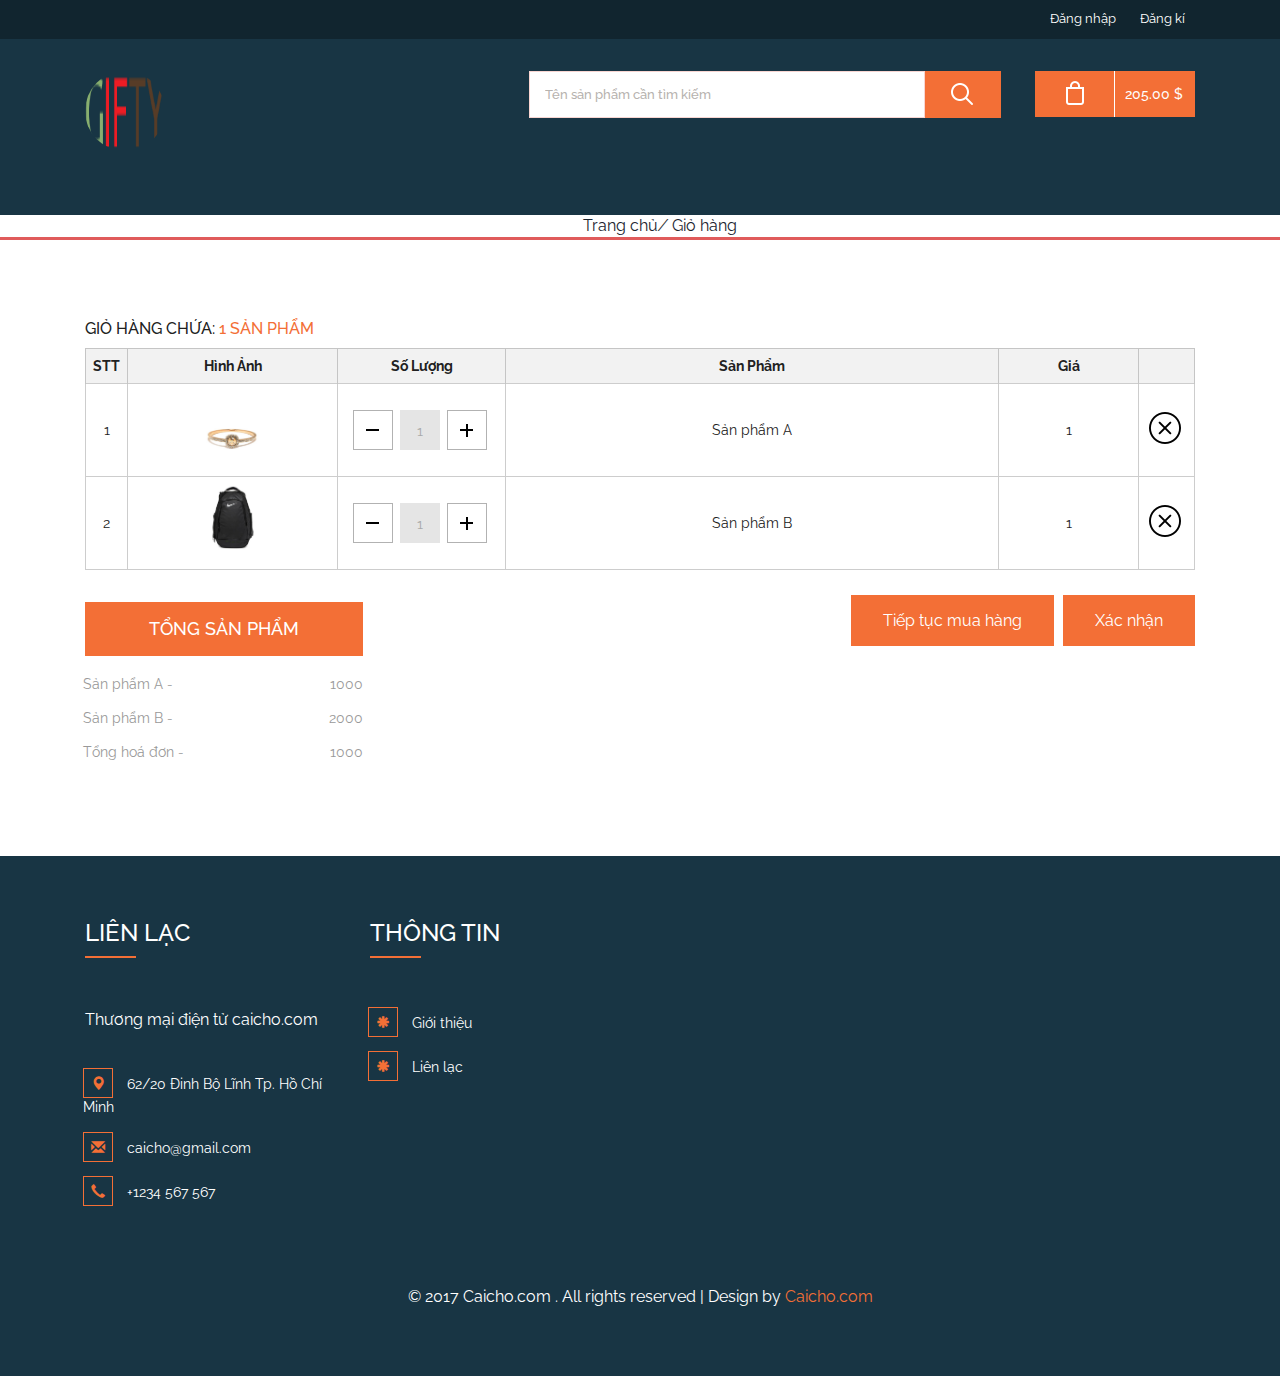
==== web/cart.html @ 091e761a "Final UI  not yet responsive" ====
<!--A Design by W3layouts
Author: W3layout
Author URL: http://w3layouts.com
License: Creative Commons Attribution 3.0 Unported
License URL: http://creativecommons.org/licenses/by/3.0/
-->
<!DOCTYPE HTML>
<html>

<head>
    <title>Caicho Template</title>
    <meta name="viewport" content="width=device-width, initial-scale=1">
    <meta http-equiv="Content-Type" content="text/html; charset=utf-8" />
    <meta name="keywords" content="Gifty Responsive web template, Bootstrap Web Templates, Flat Web Templates, Andriod Compatible web template, 
Smartphone Compatible web template, free webdesigns for Nokia, Samsung, LG, SonyErricsson, Motorola web design" />
    <link href="css/bootstrap.css" rel='stylesheet' type='text/css' />
    <link href="css/font-awesome.min.css" rel='stylesheet' type='text/css' />
    <!-- jQuery (necessary for Bootstrap's JavaScript plugins) -->
    <!-- Custom Theme files -->
    <link href="css/style.css" rel='stylesheet' type='text/css' />
    <!-- <link href="css/responsive.css" rel='stylesheet' type='text/css' /> -->
    <!-- Custom Theme files -->
    <!--webfont-->
    <link href='http://fonts.googleapis.com/css?family=Raleway:100,200,300,400,500,600,700,800,900' rel='stylesheet' type='text/css'>
    <script type="text/javascript" src="js/jquery-1.11.1.min.js"></script>
</head>

<body>
    <div class="header_top">
        <div class="container">
            <div class="header_top-box">
                <div class="header-top-left">
                </div>
                <div class="cssmenu">
                    <ul>
                        <li><a href="#">Đăng nhập</a></li>
                        <li><a href="#">Đăng kí</a></li>
                    </ul>
                </div>
                <div class="clearfix"></div>
            </div>
        </div>
    </div>
    <div class="header_bottom">
        <div class="container">
            <div class="header_bottom-box">
                <div class="header_bottom_left">
                    <div class="logo">
                        <a href="men.html"><img src="images/logo.png" alt="" class="img-circle"/></a>
                    </div>
                    <div class="clearfix"> </div>
                </div>
                <div class="header_bottom_right">
                    <div class="search">
                        <input type="text" value="Tên sản phẩm cần tìm kiếm">
                        <input type="submit" value="">
                    </div>
                    <ul class="bag">
                        <a href="#"><i class="bag_left"> </i></a>
                        <a href="#">
                            <li class="bag_right">
                                <p>205.00 $</p>
                            </li>
                        </a>
                        <div class="clearfix"> </div>
                    </ul>
                </div>
                <div class="clearfix"> </div>
            </div>
        </div>
    </div>
    <div class="menu">
        <div class="container">
            <div class="breadcrumb_cc">
                <ul>
                    <li><a class="color2" href="index.html">Trang chủ</a><i>/</i></li>
                    <li><a class="color2" href="index.html">Giỏ hàng</a></li>
                    <div class="clearfix"> </div>
                </ul>
            </div>
        </div>
    </div>
    <div class="product">
        <div class="container">
            <div class="single_top">
                <div class="col-md-12 single_right">
                    <div class="cart-container">
                        <h3>GIỎ HÀNG CHỨA:<span> 1 SẢN PHẨM</span></h3>
                        <div class="checkout-right">
                            <table class="table-cart-items">
                                <thead>
                                    <tr>
                                        <th>STT</th>
                                        <th>Hình ảnh</th>
                                        <th>Số lượng</th>
                                        <th>Sản phẩm</th>
                                        <th>Giá</th>
                                        <th></th>
                                    </tr>
                                </thead>
                                <tbody>
                                    <tr>
                                        <td class="invert">1</td>
                                        <td class="invert-image">
                                            <a>
                                                <img class="etalage_thumb_image" src="images/pic1.jpg" class="img-responsive" />
                                            </a>
                                        </td>
                                        <td class="invert">
                                            <div class="quantity">
                                                <div class="quantity-select">
                                                    <a href="#">
                                                        <div class="entry value-minus">&nbsp;</div>
                                                    </a>
                                                    <div class="entry value"><span>1</span></div>
                                                    <a href="#">
                                                        <div class="entry value-plus active">&nbsp;</div>
                                                    </a>
                                                </div>
                                            </div>
                                        </td>
                                        <td class="invert">Sản phẩm A</td>
                                        <td class="invert">1</td>
                                        <td class="invert">
                                            <div class="rem">
                                                <a href="#">
                                                    <div class="remove-cart-item"> </div>
                                                </a>
                                            </div>
                                        </td>
                                    </tr>
                                    <tr>
                                        <td class="invert">2</td>
                                        <td class="invert-image">
                                            <a>
                                                <img class="etalage_thumb_image" src="images/pic3.jpg" class="img-responsive" />
                                            </a>
                                        </td>
                                        <td class="invert">
                                            <div class="quantity">
                                                <div class="quantity-select">
                                                    <a href="#">
                                                        <div class="entry value-minus">&nbsp;</div>
                                                    </a>
                                                    <div class="entry value"><span>1</span></div>
                                                    <a href="#">
                                                        <div class="entry value-plus active">&nbsp;</div>
                                                    </a>
                                                </div>
                                            </div>
                                        </td>
                                        <td class="invert">Sản phẩm B</td>
                                        <td class="invert">1</td>
                                        <td class="invert">
                                            <div class="rem">
                                                <a href="#">
                                                    <div class="remove-cart-item"> </div>
                                                </a>
                                            </div>
                                        </td>
                                    </tr>
                                </tbody>
                            </table>
                        </div>
                        <div class="checkout-left">
                            <div class="checkout-left-basket">
                                <h4>Tổng sản phẩm</h4>
                                <ul>
                                    <li>Sản phẩm A <i>-</i> <span>1000 </span></li>
                                    <li>Sản phẩm B <i>-</i> <span>2000 </span></li>
                                    <li>Tổng hoá đơn <i>-</i> <span>1000</span></li>
                                </ul>
                            </div>
                            <div class="checkout-right-basket">
                                <a href="men.html"><span class="glyphicon glyphicon-menu-left" aria-hidden="true"></span>Tiếp tục mua hàng</a>
                                <a href="checkout.html"><span class="glyphicon glyphicon-menu-right" aria-hidden="true"></span>Xác nhận</a>
                            </div>
                            <div class="clearfix"> </div>
                        </div>
                    </div>
                    <div class="clearfix"></div>
                </div>
                <div class="clearfix"> </div>
            </div>
        </div>
    </div>
    <!-- footer -->
    <div class="footer">
        <div class="container">
            <div class="cc_footer_grids">
                <div class="col-md-3 cc_footer_grid">
                    <h3>Liên lạc</h3>
                    <p>Thương mại điện tử caicho.com</p>
                    <ul class="address">
                        <li><i class="glyphicon glyphicon-map-marker" aria-hidden="true"></i>62/20 Đinh Bộ Lĩnh Tp. Hồ Chí Minh</li>
                        <li><i class="glyphicon glyphicon-envelope" aria-hidden="true"></i><a href="mailto:info@example.com">caicho@gmail.com</a></li>
                        <li><i class="glyphicon glyphicon-earphone" aria-hidden="true"></i>+1234 567 567</li>
                    </ul>
                </div>
                <div class="col-md-3 cc_footer_grid">
                    <h3>Thông tin</h3>
                    <ul class="info">
                        <li><i class="glyphicon glyphicon-asterisk" aria-hidden="true"></i><a href="about.html">Giới thiệu</a></li>
                        <li><i class="glyphicon glyphicon-asterisk" aria-hidden="true"></i><a href="mail.html">Liên lạc</a></li>
                    </ul>
                </div>
                <div class="clearfix"> </div>
            </div>
        </div>
        <div class="footer-copy">
            <div class="container">
                <p>&copy; 2017 Caicho.com . All rights reserved | Design by <a href="http://cclayouts.com/">Caicho.com</a></p>
            </div>
        </div>
    </div>
    <!-- //footer -->
</body>

</html>
---- web/css/style.css ----
/*
Author: cclayout
Author URL: http://cclayouts.com
License: Creative Commons Attribution 3.0 Unported
License URL: http://creativecommons.org/licenses/by/3.0/
*/
h4, h5, h6,
h1, h2, h3 {margin-top: 0;}
ul, ol {margin: 0;}
p {margin: 0;}
html, body{
	font-family: 'Raleway', sans-serif;
	font-size: 100%;
	background:#fff;
}
body a{
	transition: 0.5s all;
	-webkit-transition: 0.5s all;
	-o-transition: 0.5s all;
	-ms-transition: 0.5s all;
	-moz-transition: 0.5s all;
}
.header_top{
	background:#11252F;
}
.header-top-left{
	width:54.5%;
	float:left;
	margin-top:5px;
}
.box{
	float:left;
	width:20.5%;
	margin-right:10.6%;
}
.box1{
	float:left;
	width:20.5%;
}
.cssmenu ul{
	float:right;
	padding:0;
	margin:0;
	list-style:none;
}
.cssmenu ul li {
	display: inline-block;
}
.cssmenu ul li a {
	color:#fff;
	display: block;
	margin:10px;
	font-size: 0.8125em;
}
.cssmenu li> a:hover {
	color: #ACEAFA;
	text-decoration:none;
}
/* PREFIXED CSS */
.dropdown,
.dropdown div,
.dropdown li,
.dropdown div::after,
.dropdown .carat,
.dropdown .carat:after,
.dropdown .selected::after,
.dropdown:after{
	-webkit-transition: all 150ms ease-in-out;
	-moz-transition: all 150ms ease-in-out;
	-ms-transition: all 150ms ease-in-out;
	transition: all 150ms ease-in-out;
}
.dropdown .selected::after,
.dropdown.scrollable div::after{
	-webkit-pointer-events: none;
	-moz-pointer-events: none;
	-ms-pointer-events: none;
	pointer-events: none;
}
/* WRAPPER */
.dropdown{
	position: relative;
	width:80px;
	cursor: pointer;
	font-weight: 200;
	background: none;
	padding: 8px 15px 5px;
	color: #fff;
	-webkit-user-select: none;
	-moz-user-select: none;
	user-select: none;
}
.dropdown.open{
	z-index: 2;
}
.dropdown:hover,
.dropdown.focus{
	/*--background:#F7F7F7;--*/
}
/* CARAT */
.dropdown .carat,
.dropdown .carat:after{
	position: absolute;
	right:-1px;
	top: 50%;
	margin-top:0px;
	border: 4px solid transparent;
	border-top: 4px solid #c1c1c1;
	z-index: 1;
	-webkit-transform-origin: 50% 20%;
	-moz-transform-origin: 50% 20%;
	-ms-transform-origin: 50% 20%;
	transform-origin: 50% 20%;
}
.dropdown:hover .carat:after{
	border-top-color: #f4f4f4;
}
.dropdown.focus .carat{
	border-top-color: #f8f8f8;
}
.dropdown.focus .carat:after{
	border-top-color: #0180d1;
}
.dropdown.open .carat{
	-webkit-transform: rotate(180deg);
	-moz-transform: rotate(180deg);
	-ms-transform: rotate(180deg);
	transform: rotate(180deg);
}
/* OLD SELECT (HIDDEN) */
.dropdown .old{
	position: absolute;
	left: 0;
	top: 0;
	height: 0;
	width: 0;
	overflow: hidden;
}
.dropdown select{
	position: absolute;
	left: 0px;
	top: 0px;
}
.dropdown.touch select{
	left: 0;
	top: 0;
	width: 100%;
	height: 100%;
	opacity: 0;
}
/* SELECTED FEEDBACK ITEM */ 
.dropdown .selected,
.dropdown li{
	display: block;
	font-size:11px;
	overflow: hidden;
	white-space: nowrap;
	text-transform: uppercase;
	font-weight:400;
}
.dropdown .selected::after{
	content: '';
	position: absolute;
	right: 0;
	top: 0;
	bottom: 0;
	width: 60px;
}
/* DROP DOWN WRAPPER */
.dropdown div{
	position: absolute;
	height: 0;
	left: 13px;
	right: 0;
	top: 35px;
	background: #fb4d01;
	overflow: hidden;
	opacity: 0;
	color: #fff;
	width: 90px;
}
.dropdown:hover div{
	background:#4CB1CA;
}
/* Height is adjusted by JS on open */
.dropdown.open div{
	opacity: 1;
	z-index: 2;
}
/* FADE OVERLAY FOR SCROLLING LISTS */
.dropdown.scrollable div::after{
	content: '';
	position: absolute;
	left: 0;
	right: 0;
	bottom: 0;
	height: 50px;
}
.dropdown.scrollable.bottom div::after{
	opacity: 0;
}
/* DROP DOWN LIST */
.dropdown ul{
	position: absolute;
	left: 0;
	top: 0;
	height: 100%;
	width: 100%;
	list-style: none;
	overflow: hidden;
	padding:0;
	background:#fd926d;
}
.dropdown.scrollable.open ul{
	overflow-y: auto;
}
/* DROP DOWN LIST ITEMS */
.dropdown li{
	list-style: none;
	padding:8px;
	border-bottom: 1px solid #ee4a02;
}
.dropdown li:last-child {
    border-bottom: 0;
}
/* .focus class is also added on hover */
.dropdown li.focus{
	background:#dd6b44;
	position: relative;
	z-index: 3;
	color: #fff;
}
.dropdown li.active{
	background:#ee4a02;
	color: #fff;
}
.header_bottom{
	padding:2em 0 4em;
	background: #183544
}
.header_bottom-box, .breadcrumb_cc, .header_top-box, .sellers_grid{
	padding:0 15px;
}
.header_bottom_left{
	width:40%;
	float:left;
}
.logo{
	width:25%;
	float:left;
	margin-right:25%;
}
.logo img {
	width: 5em;
	height: 5em;
}
.header_bottom_right{
	width:60%;
	float:right;
}
.search{
	float: left;
	width:70%;
	margin-right: 6%;
}
.search input[type="text"] {
	padding:15px;
	outline: none;
	color:#B6B2AE;
	background:#fff;
	border:1px solid #f8d5d1;
	width:85%;
	line-height: 1.5em;
	font: 500 13px/13px 'Raleway', sans-serif;
	-webkit-appearance: none;
}
.search input[type="submit"] {
	background: url('../images/search.png') no-repeat 24px 10px #f36f36;
	padding: 12.5px 38px;
	border: none;
	cursor: pointer;
	position: absolute;
	outline: none;
}
.search input[type="submit"]:hover{
	background: url('../images/search.png') no-repeat 24px 10px #f36f36;
}
ul.bag{
	padding:0;
	list-style:none;
	margin:0;
	float:left;
	width:24%;
}
ul.bag a:hover{
	text-decoration:none;
}
ul.bag a:hover li p{
	color:#fff;
}
i.bag_left{
	width: 80px;
	height: 46px;
	background: url(../images/img-sprite.png)no-repeat -32px 3px #f36f36;
	float: left;
	border-right: 1px solid #fff;
}
ul.bag li.bag_right{
	background:#f36f36;
	padding:16px 10px;
	overflow:hidden;
}
ul.bag li.bag_right p{
	font:500 14px/14px 'Raleway', sans-serif;
	color:#fff;
}
.menu {
	border-bottom:3px solid #e05b5b;
}
.h_nav ul li a {
	display: block;
	font-size: 0.85em;
	color: #555;
	text-transform: capitalize;
	line-height: 1.8em;
	-webkit-transition: all 0.3s ease-in-out;
	-moz-transition: all 0.3s ease-in-out;
	-o-transition: all 0.3s ease-in-out;
	transition: all 0.3s ease-in-out;
	line-height: 2.5em;
}
.h_nav ul li a:hover{
	text-decoration:none;
	color:#f84545;
}
.h_nav h4 {
	font-size: 1em;
	color: #000;
	line-height: 1.8em;
	text-transform: uppercase;
	margin-bottom:1em;
}
.p_left{
	float:left;
	margin-right:1em;
	padding-bottom:2em;
}
.p_right{
	float:left;
}
.p_right h4{
	margin-bottom:-10px;
}
.p_right h4 a:hover, .small:hover{
	text-decoration:none;
	color: #f84545;
}
span.price{
	color: #f84545;
}
span.item-cat{
	color:#999;
}
span.item-cat:hover{
	color: #f84545;
}
.breadcrumb_cc{
	text-align: center;
	}
.breadcrumb_cc ul li {
	display: inline-block;
}
/*--slider--*/
/*--- slider-css --*/
.caption{
	width: 56%;
	position: absolute;
	top: 35%;
	left: 20%;
	text-align:center;
}
.caption h3{
	color: #FFF;
	font-weight: 700;
	font-size: 1.8em;
	text-transform: uppercase;
}
.caption p{
	color: #FFF;
	line-height: 1.5em;
	font-size: 0.875em;
	text-align: center;
	margin:1em 0 1.5em 0;
}
a.morebtn{
	background:#3D3D3D;
	padding:0.8em 0;
	display:block;
	font-size:0.875em;
	text-transform:uppercase;
	color:#FFF;
	width:20%;
	margin:0 auto;
	transition:0.5s all ease;
	-webkit-transition:0.5s all ease;
	-moz-transition:0.5s all ease;
	-o-transition:0.5s all ease;
	-ms-transition:0.5s all ease;
}
a.morebtn:hover{
	background:#585686;
}
.callbacks_tabs a{
	visibility:hidden;
}
.callbacks_tabs li{
	display:inline-block;
}
ul.callbacks_tabs.callbacks1_tabs {
	position: absolute;
	bottom: 14px;
	z-index: 999;
	left: 13px;
}
.callbacks_container {
	padding: 0 15px;
}
.box2{
	background:url(../images/feature.jpg)no-repeat;
	min-height:100px;
}
.box3{
	background:url(../images/feature1.jpg)no-repeat;
	min-height:100px;
}
.box4{
	background:url(../images/feature2.jpg)no-repeat;
	min-height:100px;
}
.box5{
	background:url(../images/feature3.jpg)no-repeat;
	min-height:100px;
}
.content_top {
	border-bottom: 1px solid #cac0ae;
}
.grid_1{
	padding:2em 0;
}
ul.list1{
	padding:0;
	list-style:none;
	margin:0;
}
ul.list1 li.list1_right{
	overflow:hidden;
	text-align: left;
}
ul.list1 li.list1_right p{
	font: 500 16px/16px 'Raleway', sans-serif;
	color: #fff;
	margin-top: 23px;
	line-height: 1.5em;
}
i.clock1,i.vehicle,i.dollar,i.lock{
	width: 80px;
	height: 94px;
	background: url(../images/img-sprite.png)no-repeat;
	float: left;
}
i.lock{
	background-position:-109px 6px;
}
i.clock1{
	background-position:-198px 9px;
}
i.vehicle{
	background-position:-293px 12px;
}
i.dollar{
	background-position:-380px 12px;
}
.column_center{
	text-align: center;
	border-bottom: 3px dotted #ECECEC;
	margin: 1em 0 2em;
}
.column_center h1{
	color:#583d28;
	font:600 40px/40px 'Raleway', sans-serif;
	text-transform:uppercase;
}
.column_center h2{
	color:#583d28;
	font:500 16px/30px 'Raleway', sans-serif;
}
ul.sellers{
	padding:10px;
	list-style:none;
	margin:0;
	background:#f6eddc;
	border:1px solid #E7E1D6;
}
i.star{
	width: 30px;
	height: 30px;
	background: url(../images/img-sprite.png)no-repeat -456px -18px;
	float: left;
	margin-right:1em;
}
ul.sellers li.sellers_desc{
	overflow:hidden;
}
ul.sellers li.sellers_desc h2{
	color: #583d28;
	font: 700 30px/30px 'Raleway', sans-serif;
	margin-bottom: 0;
}
.grid_2 {
	padding: 2em 0 3em;
}
.box_inner{
	position:relative;
	border: 1px solid #E7DFD1;
}
.sale-box {
	position: absolute;
	top: -1px;
	right: -1px;
	overflow: hidden;
	height: 40px;
	width: 59px;
	background: url(../images/img-sprite.png) no-repeat -3px -109px;
}
.box_inner:hover .sale-box{
	background: url(../images/img-sprite.png) no-repeat -3px -167px;
}
.desc{
	border-top: 1px solid #cac0ae;
	text-align:center;
	padding:1em 0 0 0;
}
.desc h3{
	color:#000;
	font-size:1.2em;
	font-weight:500;
}
.desc h4{
	color: #1bccf7;
	margin-bottom:1.5em;
	text-shadow: 1px 0px 0px #414141;
	-webkit-text-shadow: 1px 0px 1px #DFDFDF;
	-moz-text-shadow: 1px 0px 1px #DFDFDF;
	-o-text-shadow: 1px 0px 1px #DFDFDF;
	font-weight: 300;
	font-size: 1.1em;
}
ul.list2{
	padding:0;
	margin:0;
	list-style:none;
}
ul.list2 li.list2_left{
	float:left;
}
ul.list2 li.list2_right{
	float:right;
}
.box_inner:hover .heart{
	background: url(../images/img-sprite.png) no-repeat -91px -144px;
}
.heart {
	position: absolute;
	bottom: 116px;
	right: 221px;
	overflow: hidden;
	height: 30px;
	width: 32px;
	background: url(../images/img-sprite.png) no-repeat -91px -107px;
}
span.m_1{
	background: #91b677;
	background: -moz-linear-gradient(top,  #91b677 0%, #8ab071 47%, #85ac6b 100%);
	background: -webkit-gradient(linear, left top, left bottom, color-stop(0%,#91b677), color-stop(47%,#8ab071), color-stop(100%,#85ac6b));
	background: -webkit-linear-gradient(top,  #91b677 0%,#8ab071 47%,#85ac6b 100%);
	background: -o-linear-gradient(top,  #91b677 0%,#8ab071 47%,#85ac6b 100%);
	background: -ms-linear-gradient(top,  #91b677 0%,#8ab071 47%,#85ac6b 100%);
	background: linear-gradient(to bottom,  #91b677 0%,#8ab071 47%,#85ac6b 100%);
	filter: progid:DXImageTransform.Microsoft.gradient( startColorstr='#91b677', endColorstr='#85ac6b',GradientType=0 );
	padding:10px 0;
}
span.m_1:hover{
	background: #e05a5a;
	background: -moz-linear-gradient(top,  #e05a5a 0%, #dd5555 47%, #db5050 100%);
	background: -webkit-gradient(linear, left top, left bottom, color-stop(0%,#e05a5a), color-stop(47%,#dd5555), color-stop(100%,#db5050));
	background: -webkit-linear-gradient(top,  #e05a5a 0%,#dd5555 47%,#db5050 100%);
	background: -o-linear-gradient(top,  #e05a5a 0%,#dd5555 47%,#db5050 100%);
	background: -ms-linear-gradient(top,  #e05a5a 0%,#dd5555 47%,#db5050 100%);
	background: linear-gradient(to bottom,  #e05a5a 0%,#dd5555 47%,#db5050 100%);
	filter: progid:DXImageTransform.Microsoft.gradient( startColorstr='#e05a5a', endColorstr='#db5050',GradientType=0 );
}
span.m_2{
	background: #e05a5a;
	background: -moz-linear-gradient(top,  #e05a5a 0%, #dd5555 47%, #db5050 100%);
	background: -webkit-gradient(linear, left top, left bottom, color-stop(0%,#e05a5a), color-stop(47%,#dd5555), color-stop(100%,#db5050));
	background: -webkit-linear-gradient(top,  #e05a5a 0%,#dd5555 47%,#db5050 100%);
	background: -o-linear-gradient(top,  #e05a5a 0%,#dd5555 47%,#db5050 100%);
	background: -ms-linear-gradient(top,  #e05a5a 0%,#dd5555 47%,#db5050 100%);
	background: linear-gradient(to bottom,  #e05a5a 0%,#dd5555 47%,#db5050 100%);
	filter: progid:DXImageTransform.Microsoft.gradient( startColorstr='#e05a5a', endColorstr='#db5050',GradientType=0 );
	padding:10px 0;
}
span.m_2:hover{
	background: #91b677;
	background: -moz-linear-gradient(top,  #91b677 0%, #8ab071 47%, #85ac6b 100%);
	background: -webkit-gradient(linear, left top, left bottom, color-stop(0%,#91b677), color-stop(47%,#8ab071), color-stop(100%,#85ac6b));
	background: -webkit-linear-gradient(top,  #91b677 0%,#8ab071 47%,#85ac6b 100%);
	background: -o-linear-gradient(top,  #91b677 0%,#8ab071 47%,#85ac6b 100%);
	background: -ms-linear-gradient(top,  #91b677 0%,#8ab071 47%,#85ac6b 100%);
	background: linear-gradient(to bottom,  #91b677 0%,#8ab071 47%,#85ac6b 100%);
	filter: progid:DXImageTransform.Microsoft.gradient( startColorstr='#91b677', endColorstr='#85ac6b',GradientType=0 );
}
.link, .link1, .m3{
	text-shadow: 1px 1px 0px #B8B8B8;
	-webkit-text-shadow: 1px 1px 0px #B8B8B8;
	-moz-text-shadow: 1px 1px 0px #B8B8B8;
	-o-text-shadow: 1px 1px 0px #B8B8B8;
}
.link {
	background: url(../images/cart.png) no-repeat 5px 8px;
	display: inline-block;
	padding: 10px 15px 10px 35px;
	line-height: 19px;
	font-size: 0.8125em;
	font-style: normal;
	text-decoration: none;
	color: #fff;
}
.link1 {
	background: url(../images/arrow.png) no-repeat 5px 8px;
	display: inline-block;
	padding: 10px 15px 10px 35px;
	line-height: 19px;
	font-size: 0.8125em;
	font-style: normal;
	text-decoration: none;
	color: #fff;
}
a.link:hover, a.link1:hover{
	color: #E4F7FC;
	text-decoration:none;
}
.content_middle{
	background:#fff;
	padding:3em 0;
	border-bottom:7px solid #e8e3da;
}
ul.promote{
	padding:0;
	margin:0;
	list-style:none;
	text-align: center;
	margin-bottom:3em;
}
ul.promote li.promote_head{
	display: inline-block;
	vertical-align: super;
}
ul.promote li.promote_head h3{
	color:#553c28;
	font-size:2em;
	margin:0;
	font-weight:600;
}
i.promote_icon{
	width: 30px;
	height: 30px;
	background: url(../images/img-sprite.png)no-repeat -234px -150px;
	display: inline-block;
	margin-right:1em;
}
.nbs-flexisel-container {
	position: relative;
	max-width: 100%;
}
.nbs-flexisel-ul {
	position: relative;
	width: 9999px;
	margin: 0px;
	padding: 0px;
	list-style-type: none;
	text-align: center;
}
.nbs-flexisel-inner {
	overflow: hidden;
	margin: 0 auto;
}
.nbs-flexisel-item {
	float: left;
	margin:0px;
	padding:0px;
	cursor: pointer;
	position: relative;
	line-height: 0px;
	margin-left: 30px;
	border: 1px solid #E7DFD1;
}
.nbs-flexisel-item:first-child{
	margin-left:0;
}
.nbs-flexisel-item > img {
	cursor: pointer;
	position: relative;
}
.grid-flex{
	padding-top:1em;
	background: #f6eddc;
	min-height:125px;
}
.grid-flex h4{
	color: #000;
	font-size: 1.1em;
	font-weight: 500;
	margin-bottom:1.2em;
}
.nbs-flexisel-item a:hover{
	color:#555;
}
.nbs-flexisel-item p {
	color: #1bccf7;
	text-shadow: 1px 0px 0px #47DBFF;
	-webkit-text-shadow: 1px 0px 0px #47DBFF;
	-moz-text-shadow:1px 0px 0px #47DBFF;
	-o-text-shadow: 1px 0px 0px #47DBFF;
	font-weight: 300;
	font-size: 1.1em;
}
.nbs-flexisel-item > img {
	cursor: pointer;
	position: relative;
}
/*** Navigation ***/
.nbs-flexisel-nav-left, .nbs-flexisel-nav-right {
	width:30px;
	height:30px;
	position: absolute;
	cursor: pointer;
	z-index: 100;
	margin-top:-0.5em;
}
.nbs-flexisel-nav-left {
	left: 0px;
	background: url(../images/img-sprite.png) no-repeat -145px -106px;
}
.nbs-flexisel-nav-right {
	right: 0px;
	background: url(../images/img-sprite.png) no-repeat -182px -106px;
}
.content_middle_bottom {
	padding:3em 0;
}
.m_3{
	background: #91b677;
	background: -moz-linear-gradient(top, #91b677 0%, #8ab071 47%, #85ac6b 100%);
	background: -webkit-gradient(linear, left top, left bottom, color-stop(0%,#91b677), color-stop(47%,#8ab071), color-stop(100%,#85ac6b));
	background: -webkit-linear-gradient(top, #91b677 0%,#8ab071 47%,#85ac6b 100%);
	background: -o-linear-gradient(top, #91b677 0%,#8ab071 47%,#85ac6b 100%);
	background: -ms-linear-gradient(top, #91b677 0%,#8ab071 47%,#85ac6b 100%);
	background: linear-gradient(to bottom, #91b677 0%,#8ab071 47%,#85ac6b 100%);
	filter: progid:DXImageTransform.Microsoft.gradient( startColorstr='#91b677', endColorstr='#85ac6b',GradientType=0 );
	margin-top: 2em;
}
.link2 {
	background: url(../images/cart1.png) no-repeat 5px 2px;
	display: inline-block;
	padding: 10px 15px 10px 65px;
	line-height: 19px;
	font-size:18px;
	font-style: normal;
	text-decoration: none;
	color: #fff;
}
.m_3:hover{
	background: #e05a5a;
	background: -moz-linear-gradient(top, #e05a5a 0%, #dd5555 47%, #db5050 100%);
	background: -webkit-gradient(linear, left top, left bottom, color-stop(0%,#e05a5a), color-stop(47%,#dd5555), color-stop(100%,#db5050));
	background: -webkit-linear-gradient(top, #e05a5a 0%,#dd5555 47%,#db5050 100%);
	background: -o-linear-gradient(top, #e05a5a 0%,#dd5555 47%,#db5050 100%);
	background: -ms-linear-gradient(top, #e05a5a 0%,#dd5555 47%,#db5050 100%);
	background: linear-gradient(to bottom, #e05a5a 0%,#dd5555 47%,#db5050 100%);
	filter: progid:DXImageTransform.Microsoft.gradient( startColorstr='#e05a5a', endColorstr='#db5050',GradientType=0 );
}
a.link2:hover{
	color:#fff;
	text-decoration:none;
}
.ticket {
	position: absolute;
	top: -1px;
	right: -1px;
	overflow: hidden;
	height: 40px;
	width: 59px;
	background: url(../images/img-sprite.png) no-repeat -147px -159px;
}
.timer_box{
	position:relative;
	border:5px solid #8cb273;
}
.thumb{
	width:340px;
	height:275px;
	background:url(../images/thumb1.jpg)no-repeat;
	display:block;
	border-bottom:3px solid #8cb273;
}
.timer_grid{
	position: absolute;
	top: 110px;
	background:rgba(250, 250, 250, 0.91);
	padding: 0 0 9px 0;
	width:100%;
	box-shadow: 0 0 10px #C7C7C7;
	-webkit-box-shadow: 0 0 10px #C7C7C7;
	-moz-box-shadow: 0 0 10px #C7C7C7;
	-o-box-shadow: 0 0 10px #C7C7C7;
}
/* ---------- TIMER ---------- */
span.countDays, span.countHours, span.countMinutes {
	margin-right:30px;
}
ul#countdown li p {
	font-size: 12px;
}
p.timeRefHours {
	padding-left:37px
}
p.timeRefDays {
	padding-left:20px;
}
p.timeRefMinutes {
	padding-left:26px
}
p.timeRefSeconds {
	padding-left:21px
}
ul.navigation {
	list-style: none;
	margin: 0;
	padding: 0;
}
ul.navigation li {
	display: inline-block;
	margin-right: 9px;
	color:#8cb273;
	font-size: 12px;
}
.thumb_desc{
	background:#fff;
	padding:1em 0;
	text-align:center;
}
.thumb_desc h3{
	color: #000;
	font-size: 1.5em;
	font-weight:500;
	text-transform: capitalize;
	margin-bottom: 0;
}
span.reducedfrom {
	text-decoration: line-through;
	margin-right: 3%;
	color:#000;
}
span.actual {
	color: #ee4a02;
	font-size: 1.5em;
	margin-right: 5%;
	font-weight: 500;
}
.deal{
	text-align:left;
	margin-top:0;
}
.link3 {
	background: url(../images/cart2.png) no-repeat 5px 9px;
	display: inline-block;
	padding: 20px 0 20px 80px;
	line-height: 19px;
	font-size: 30px;
	font-style: normal;
	text-decoration: none;
	color: #fff;
	text-shadow: 1px 1px 0px #B8B8B8;
	-webkit-text-shadow: 1px 1px 0px #B8B8B8;
	-moz-text-shadow: 1px 1px 0px #B8B8B8;
	-o-text-shadow: 1px 1px 0px #B8B8B8;
}
ul.spinner{
	padding:10px 0;
	margin: 0 0 2em;
	list-style:none;
	background:#f6eddc;
	text-align: center;
}
i.spinner_icon{
	width: 30px;
	height: 30px;
	background: url(../images/img-sprite.png)no-repeat -288px -106px;
	float: left;
	margin: 0 1em;
}
ul.spinner li.spinner_head h3{
	margin-bottom: 0;
	color:#8E7558;
	font-weight: 600;
}
ul.spinner li.spinner_head{
	float:left;
}
i.paperclip{
	width: 30px;
	height: 30px;
	background: url(../images/img-sprite.png)no-repeat -290px -148px;
	float: left;
	margin: 0 1em;
}
.a-top {
	border-bottom: 3px dotted #E3E2E2;
	margin-bottom: 2em;
	padding-bottom: 0.7em;
}
.left-grid {
	width:10%;
	float: left;
	margin-right:4%;
}
.right-grid {
	width:71%;
	float: left;
	margin-right: 6%;
}
.right-grid a{
	color:#5C4A36;
}
.right-grid a:hover{
	color:#e57777;
	text-decoration:none;
}
.right-grid p{
	font-size:0.85em;
	line-height:1.5em;
	color:#8E7558;
}
.but{
	float: right;
	margin-top:3em;
}
a.arrow{
	background: url(../images/arrow1.png)no-repeat 17px 5px #88ae6f;
	padding: 5px 30px;
	text-align: center;
}
a.arrow:hover{
	background:url(../images/arrow1.png)no-repeat 17px 5px #e57777;
}
.content_bottom {
	margin-bottom: 5em;
}
i.box_icon{
	width: 30px;
	height: 30px;
	background: url(../images/img-sprite.png)no-repeat -344px -103px;
	float: left;
	margin: 0 1em;
}
i.bubble{
	width: 30px;
	height: 30px;
	background: url(../images/img-sprite.png)no-repeat -344px -148px;
	float: left;
	margin: 0 1em;
}
i.mail{
	width: 30px;
	height: 30px;
	background: url(../images/img-sprite.png)no-repeat -377px -103px;
	float: left;
	margin: 0 1em;
}
.span_1 p{
	font-size: 0.8125em;
	line-height: 1.5em;
	color: #8E7558;
	font-weight:500;
}
.span_1 p a{
	color: #8E7558;
}
.span_1 p a:hover{
	text-decoration:none;
	color: #ee4a02;
}
ul.social {
	padding: 0;
	margin:0;
	list-style: none;
}
ul.social li:first-child {
	margin-left: 0;
}
ul.social li {
	display: inline-block;
	margin-right: 10px;
}
ul.social li a i {
	width: 35px;
	height: 35px;
	display: block;
	background: url(../images/img-sprite.png)no-repeat;
}
ul.social li a i.fb{
	background-position:-437px -102px;
}
ul.social li a i.tw{
	background-position:-394px -145px;
}
ul.social li a i.google{
	background-position:-445px -145px;
}
ul.social li a i.linkedin{
	background-position:-18px -222px;
}
ul.social li a i.skype{
	background-position:-64px -222px;
}
/*--footer--*/
.footer{
	padding:4em 0;
	background:#183544;
}
.cc_footer_grid h3{
	color: #fff;
    font-size: 1.5em;
    margin-bottom: 2em;
    padding-bottom: .5em;
    position: relative;
    text-transform: uppercase;
}
.cc_footer_grid h3:after{
	content:'';
	background:#f36f36;
	width:20%;
	height:2px;
	position:absolute;
	bottom:0;
	left:0;
}
.cc_footer_grid p{
	color:#fff;
	line-height:1.8em;
	margin-bottom:2em;
}
.cc_footer_grid ul li {
    list-style-type: none;
    margin-bottom: 1em;
    color: #fff;
	font-size: 14px;
	margin-left: -3em;
}
.cc_footer_grid ul.address li i {
    color:#f36f36;
    border: 1px solid #f36f36;
    padding: .5em;
    margin-right: 1em;
}
.cc_footer_grid ul.address li span {
    display: block;
     margin-left: 3em; 
}
.cc_footer_grid ul li a {
    color: #fff;
    text-decoration: none;
}
.cc_footer_grid ul li a:hover {
	color:#f36f36;
}
.cc_footer_grid ul.info li i {
    color:#f36f36;
    border: 1px solid #f36f36;
    padding: .5em;
    margin-right: 1em;
}
.cc_footer_grid ul.info li span {
    display: block;
     margin-left: 3em; 
}
.cc_footer_grid h4{
	margin:2em 0 1em;
	font-size:1.2em;
	color:#fff;
}
.footer-copy p{
	margin:4em 0 0;
	text-align:center;
	color:#fff;
	line-height:1.8em;
}
.footer-copy p a{
	color:#f36f36;
	text-decoration:none;
}
.footer-copy p a:hover{
	color:#fff;
}
/*--product--*/
.product{
	padding:5em 0;
}
.block .block-title {
	padding: 10px;
	background: #f36f36;
	min-height: 35px;
	background-size: 100%;
	-webkit-background-size: 100%;
	-moz-background-size: 100%;
	-o-background-size: 100%;
}
.block .block-title strong {
	display: block;
	font: normal 14px/16px 'Raleway', sans-serif;
	min-height: 16px;
	padding: 1px 0 1px;
	text-transform: uppercase;
	color: #fff;
}
.block .block-content {
	padding: 10px;
}
.block .block-subtitle {
	margin: 0;
	padding: 5px 9px;
	font-size: 1em;
	font-weight: bold;
	color: #0a263c;
}
.block-layered-nav dt {
	padding:10px;
	font-weight: bold;
	text-transform: capitalize;
	color:#1bccf7;
}
.block-layered-nav dd ol{
	padding:0;
	margin:0;
	list-style:none;
}
.block-layered-nav dd {
	padding: 0 12px 12px;
	background: url(../images/block.gif) 0 100% repeat-x;
}
.block-layered-nav li {
	line-height: 25px;
	color:#e05b5b;
	font-size: 0.8125em;
}
.block-layered-nav li a {
	text-decoration: none;
	color:#8E7558;
	font-weight:500;
}
.block-layered-nav li a:hover{
	color:#e05b5b;
}
p.empty {
	margin: 0;
	padding: 5px 9px;
	font-size: 0.8125em;
	color:#8E7558;
	font-weight:500;
}
.mens-toolbar {
	margin: 0 0 12px;
	overflow: hidden;
	background: #f36f36;
	padding: 5px;
	border: none;
}
.mens-toolbar .sort {
	float: left;
	width: 30%;
}
.sort {
	padding: 3px 8px;
}
.sort-by {
	color: #fff;
	font-size: 0.8125em;
}
.sort-by label{
	margin-bottom:0;
}
.mens-toolbar .pager {
	padding: 5px 8px 3px 8px ;
	float: right;
	width: 45%;
	margin: 0;
}
.pager .sort-by {
	float: left;
	color:#fff;
	font-size: 0.8125em;
	margin: 0 1em
}
.pager .sort-by select {
	padding: 0;
	margin: 0 0 1px;
	vertical-align: middle;
	color:#000;
}
select {
	color: #000;
}
.cc_pagination div{
	float: right;
	background: blue
}
.cc_pagination ul li {
	float: left;
	margin: 0px;
	margin-left: 5px;
	padding: 0px;
}
.cc_pagination ul li a {
	color: #fff;
	display: block;
	padding: 2px 4px 0px 0px;
	text-decoration: none;
	font-size: 0.8125em;
	border: none;
	border-radius: inherit;
	background: none;
}
.pager .sort-by label {
	color: #fff;
	margin-bottom: 0;
	font-weight: 500;
}
.span_1_of_single1 {
	width: 30.7%;
	border: 1px solid #fff;
	text-align: center;
	padding: 0 0 0.5em 0;
}
.span_1_of_single1:hover{
	border: 1px solid #DDD;
	opacity: 1
}
.col_1_of_single1 {
	display: block;
	float: left;
	margin: 1% 0 1% 3.6%;
}
.col_1_of_single1:first-child {
	margin-left: 0;
}
 .grid_1 h3{
	font-size:1.5em;
	font-weight:500;
	color:#000;
	margin-bottom: 0;
}
.span_1_of_single1 h3{
	font-size:1.5em;
	font-weight:500;
	color:#000;
	margin-bottom: 1em;
}
.span_1_of_single1 h4{
	font-size:1.5em;
	font-weight:500;
	color:red;
	margin-bottom: 0;
}
.span_1_of_single1 p, .grid_1 p{
	font-size:0.8125em;
	color:#968F88;
	margin:5px 0;
}
.span_1_of_single1 a{
	text-decoration:none;
}
.span_2{
	margin-bottom:3em;
}
.span_1_of_single1:hover > a{
	opacity: 1;	
}
/*--Add To Card--*/
.add-to-card {	
	background: #f36f36;
	display: flex;
	justify-content: center;
	align-content: center;
	align-items: center;
	text-align: center;
	height: 2em;
	margin-top: 1em;
	opacity: 0
}
.add-to-card span{
	color: #fff;
}
/*--single--*/
.images_3_of_2 {
	width: 37.2%;
	float: left;
	margin-right: 2.6%;
}
.desc1 {
	display: block;
	float: left;
}
.span_3_of_2 {
	width: 59.3333%;
}
.span_3_of_2 h1{
	color: #555;
	font-size: 1.2em;
	text-transform: uppercase;
	margin-bottom: 10px;
}
p.m_5 {
	font-size: 1.8em;
	color: #555;
}
p.m_5 a {
	color: #3e3f3f;
	font-size:13px;
}
.add-to-cart-button a {
	cursor: pointer;
	border: none;
	outline: none;
	display: inline-block;
	font-size: 1em;
	padding: 10px 34px;
	background:#f36f36;
	text-decoration: none;
	color: #FFF;
	text-transform: uppercase;
	-webkit-transition: all 0.3s ease-in-out;
	-moz-transition: all 0.3s ease-in-out;
	-o-transition: all 0.3s ease-in-out;
	transition: all 0.3s ease-in-out;
}
span.m_link a {
	color: #555;
	font-size: 0.85em;
	text-decoration: underline;
	text-transform: uppercase;
}
span.m_link a:hover{
	text-decoration:none;
}
.btn_form {
	margin:2em 0;
}
p.m_text2 {
	color: #777;
	font-size: 0.85em;
	line-height: 1.8em;	
	margin-top:10px;
}
.slider_flex{
	border:1px solid #f0f0f0;
}
.toogle {
	margin-top: 4%;
}
.toogle h2 {
	color: #555;
	font-size: 1.2em;
	text-transform: uppercase;
	margin-bottom: 10px;
}
.grid_1{
	text-align:center;
}
.grid_1 img, .span_1_of_single1 img{
	margin-bottom:1em;
	display:inline-block;
}
.grid_1 a:hover{
	text-decoration:none;
}
h4.head_single{
	color: #555;
	font-size: 1.2em;
	text-transform: uppercase;
	margin: 3em 0 0em;
}
.error-404.text-center {
	min-height: 500px;
	margin-top: 5em;
}
.error-404 h1 {
	font-size: 12em;
	font-weight: 700;
	color:#1bccf7;
	margin: 0;
	padding: 0;
	text-transform: uppercase;
}
.error-404 p {
	color: #4f4844;
	margin: 0;
	font-size: 1.2em;
	text-transform: uppercase;
}
a.b-home {
	background: #4f4844;
	padding: 0.8em 1.5em;
	display: inline-block;
	color: #FFF;
	text-decoration: none;
	margin-top: 1em;
}
a.b-home:hover{
	background:#1bccf7;
}
/*--login--*/
.login-left h3, .login-right h3 {
	color:#df1f26;
	font-size: 1em;
	text-transform: uppercase;
	font-weight: 600;
	padding-bottom: 0.5em;
}
.login-left p, .login-right p {
	color:#999;
	display: block;
	font-size:0.85em;
	margin: 0 0 1.5em 0;
	line-height: 1.8em;
}
.acount-btn {
	background:#1bccf7;
	color: #FFF;
	font-size: 0.8em;
	padding: 0.7em 1.2em;
	transition: 0.5s all;
	-webkit-transition: 0.5s all;
	-moz-transition: 0.5s all;
	-o-transition: 0.5s all;
	display: inline-block;
	text-transform: uppercase;
}
.acount-btn:hover, .login-right input[type="submit"]:hover{
	background:#000;
	text-decoration:none;
	color:#fff;
}
.login-right form {
	padding: 1em 0;
}
.login-right form div {
	padding: 0 0 1.5em 0;
}
.login-right span {
	color: #555;
	font-size:0.8125em;
	padding-bottom: 0.2em;
	display: block;
	text-transform: uppercase;
}
.login-right input[type="text"] {
	border: 1px solid #DDDBDB;
	outline-color:#fb4d01;
	width: 96%;
	font-size:0.8125em;
	padding:10px;
	-webkit-appearance: none;
}
.login-right input[type="submit"] {
	background:#1bccf7;
	color: #FFF;
	font-size: 0.8em;
	padding: 0.7em 1.2em;
	transition: 0.5s all;
	-webkit-transition: 0.5s all;
	-moz-transition: 0.5s all;
	-o-transition: 0.5s all;
	display: inline-block;
	text-transform: uppercase;
	border:none;
	outline:none;
}
.login-right input[type="submit"]:hover{
	background:#000;
}
a.forgot {
	font-size:0.8125em;
}
h4.title {
	color: #000;
	margin-bottom: 0.5em;
	
	text-transform: uppercase;
	border-bottom: 1px solid #DFDDDD;
	padding-bottom: 13px;
}
p.cart {
	color: #999;
	line-height: 1.8em;
}
/*--register--*/
.register-top-grid h3, .register-bottom-grid h3 {
	color:#df1f26;
	font-size: 1em;
	padding-bottom: 5px;
	margin: 0;
	font-weight:600;
}
.register-top-grid div, .register-bottom-grid div {
	width: 48%;
	float: left;
	margin: 10px 0;
}
.register-top-grid span, .register-bottom-grid span {
	color:#999;
	padding-bottom: 0.2em;
	display: block;
	text-transform: uppercase;
	font-size:0.8125em;
}
.register-top-grid input[type="text"], .register-bottom-grid input[type="text"] {
	border: 1px solid #EEE;
	outline-color:#FF5B36;
	width: 96%;
	font-size: 1em;
	padding: 0.5em;
	-webkit-appearance: none;
}
.checkbox {
	margin-bottom: 4px;
	padding-left: 27px;
	font-size: 1.1em;
	line-height: 27px;
	cursor: pointer;
}
.checkbox {
	position: relative;
	color:#555;
}
.checkbox:last-child {
	margin-bottom: 0;
}
.news-letter {
	color: #555;
	font-weight:600;
	font-size: 0.85em;
	margin-bottom: 1em;
	display: block;
	text-transform: uppercase;
	transition: 0.5s all;
	-webkit-transition: 0.5s all;
	-moz-transition: 0.5s all;
	-o-transition: 0.5s all;
	clear: both;
}
.checkbox i {
	position: absolute;
	bottom: 5px;
	left: 0;
	display: block;
	width:20px;
	height:20px;
	outline: none;
	border: 2px solid #D2CF99;
}
.checkbox input + i:after {
	content: '';
	background: url("../images/tick1.png") no-repeat 1px 2px;
	top: -1px;
	left: -1px;
	width: 15px;
	height: 15px;
	font: normal 12px/16px FontAwesome;
	text-align: center;
}
.checkbox input + i:after {
	position: absolute;
	opacity: 0;
	transition: opacity 0.1s;
	-o-transition: opacity 0.1s;
	-ms-transition: opacity 0.1s;
	-moz-transition: opacity 0.1s;
	-webkit-transition: opacity 0.1s;
}
.checkbox input {
	position: absolute;
	left: -9999px;
}
.checkbox input:checked + i:after {
	opacity: 1;
}
.news-letter:hover {
	color:#00BFF0;
}
.register-but{
	margin-top:1em;
}
.register-but form input[type="submit"] {
	background:#df1f26;
	color: #FFF;
	font-size: 0.8em;
	padding: 0.8em 2em;
	transition: 0.5s all;
	-webkit-transition: 0.5s all;
	-moz-transition: 0.5s all;
	-o-transition: 0.5s all;
	display: inline-block;
	text-transform: uppercase;
	border:none;
	outline:none;
}
.register-but input[type="submit"]:hover {
	background:#000;
}
div.register-bottom-grid {
	margin-top:3em;
}
/*--contact--*/
.to input[type="text"] {
	padding: 10px;
	width: 29%;
	font-size: 0.85em;
	margin: 10px 0;
	border: 1px solid #DDD;
    color:#CBCBCB;
	background: none;
	float: left;
	outline: none;
	-webkit-appearance: none;
}
.text {
	float: left;
	width: 63%;
}
.text input[type="text"], .text textarea {
	width: 96.5%;
	font-size: 0.85em;
	margin: 10px 0;
	border: 1px solid #DDD;
	color:#CBCBCB;
	outline: none;
	background:none;
	height: 100px;
	padding: 10px;
	resize: none;
	-webkit-appearance: none;
}
.form-submit {
	float: left;
	margin: 10px 0px 0 6px;
}
.form-submit input[type="submit"]{
	background: #1bccf7;
	color: #FFF;
	font-size: 0.8em;
	padding: 0.7em 1.2em;
	transition: 0.5s all;
	-webkit-transition: 0.5s all;
	-moz-transition: 0.5s all;
	-o-transition: 0.5s all;
	display: inline-block;
	text-transform: uppercase;
	border:none;
	outline:none;
}
.form-submit input[type="submit"]:hover{
	background:#e05b5b;
}
.contact-top h1{
	color:#555;
	font-size:1.5em;
	text-transform:uppercase;
	margin-bottom:1em;
}
.contact-top_right h2{
	color:#555;
	font-size:1.5em;
	text-transform:uppercase;
	margin-bottom:1em;
}
ul.list {
	padding: 0;
	list-style: none;
}
ul.list li {
	color: #555;
	font-size: 0.8125em;
	line-height:2.5em;
	text-transform: uppercase;
}
ul.list li a{
	color:#000;
}
.map{
	margin-top:3em;
}
.map iframe{
	border:none;
	width:100%;
	min-height:300px;
}
/*--cart--*/
.cart-container h3{
	font-size:1em;
	color:#212121;
	text-transform:uppercase;
}
.cart-container h3 span{
	color:#f36f36;
}
.table-cart-items th:nth-child(1){
	width: 2em
}
.table-cart-items th:nth-child(2){
	width: 15em
}
.table-cart-items th:nth-child(3){
	width: 12em
}
.table-cart-items th:nth-child(5){
	width: 10em
}
.table-cart-items th:nth-child(6){
	width: 4em
}
.checkout h3{
	font-size:1em;
	color:#212121;
	text-transform:uppercase;
	margin:5em 0 0;
}
.checkout h3 span{
	color:#f36f36;
}
table.table-cart-items {
	width:100%;
	margin:0 auto;
}
.table-cart-items thead {
    background:#F2F2F2;
}
.table-cart-items th{
    background:none;
    color:#212121 !important;
    text-transform: capitalize;
    font-size: 13px;
    border-right: 1px solid #C5C5C5;
    border-top: 1px solid #C5C5C5;
}
.table-cart-items th:nth-child(1) {
    border-left: 1px solid #C5C5C5;
}
.table-cart-items th, .table-cart-items td {
    text-align: center;
    padding: 7px;
    font-size: 14px;
    color: #212121;
}
.table-cart-items td {
	border:1px solid #CDCDCD;
}
td.invert-image a img {
    width:30%;
    margin: 0 auto;
}
.invert .close {
	position: relative
}
.rem{
	display: flex;
	justify-content: center
}
.remove-cart-item {
    background: url('../images/close.png') no-repeat 0px 0px;
    width: 2.5em;
    height: 2.5em;
    -webkit-transition: color 0.2s ease-in-out;
    -moz-transition: color 0.2s ease-in-out;
    -o-transition: color 0.2s ease-in-out;
    transition: color 0.2s ease-in-out;
}
.checkout-left-basket h4{
	padding: 1em;
    background:#f36f36;
    font-size: 1.1em;
    color: #fff;
    text-transform: uppercase;
    text-align: center;
    margin: 0 0 1em;
}
.checkout-left {
    margin: 2em 0 0;
}
.checkout-left-basket ul li{
	list-style-type:none;
	margin-bottom:1em;
	font-size:14px;
	color:#999;
	margin-left: -3em;
}
.checkout-left-basket {
    float: left;
    width: 25%;
}
.checkout-right-basket{
	float: right;
    margin-top: 0.5em;
}
.checkout-left-basket ul li span {
    float: right;
}
.checkout-left-basket ul li:nth-child(5) {
    font-size: 1em;
    color: #212121;
    font-weight: 600;
    padding: 1em 0;
    border-top: 1px solid #DDD;
	border-bottom: 1px solid #DDD;
    margin: 2em 0 0;
}
.checkout-right-basket a{
	padding:1em 2em;
	margin-left: 5px;
	color:#fff;
	font-size:1em;
	background:#f36f36;
	text-decoration:none;
}
.checkout-right-basket a span {
    top: 0.1em;
}
/*-- quantity-starts --*/
 .value-minus,
.value-plus,.value-minus1,
.value-plus1{
    height: 40px;
    line-height: 24px;
    width: 40px;
    margin-right: 3px;
    display: inline-block;
    cursor: pointer;
    position: relative;
    font-size: 18px;
    color: #fff;
    text-align: center;
    -webkit-user-select: none;
    -moz-user-select: none;
	border:1px solid #b2b2b2;
	    vertical-align: bottom;
}
.quantity-select .entry.value-minus:before,
.quantity-select .entry.value-plus:before,.quantity-select .entry.value-minus1:before,
.quantity-select .entry.value-plus1:before{
	content: ""; 
	width: 13px;
	height: 2px; 
	background: #000;
	left: 50%;
	margin-left: -7px; 
	top: 50%;
	margin-top: -0.5px;
	position: absolute;
}
.quantity-select .entry.value-plus:after,.quantity-select .entry.value-plus1:after{
	content: "";
	height: 13px;
	width: 2px; 
	background: #000;
	left: 50%; 
	margin-left: -1.4px;
    top: 50%;
    margin-top: -6.2px;
	position: absolute;
}
.value,.value1  {
    cursor: default;
    width: 40px;
	height:40px;
    padding: 8px 0px;
    color: #A9A9A9;
    line-height: 24px;
    border: 1px solid #E5E5E5;
    background-color: #E5E5E5;
    text-align: center;
    display: inline-block;
	margin-right: 3px;
}
.quantity-select .entry.value-minus:hover,
 .quantity-select .entry.value-plus:hover,.quantity-select .entry.value-minus1:hover,
 .quantity-select .entry.value-plus1:hover{
	background: #E5E5E5;
}

.quantity-select .entry.value-minus,.quantity-select .entry.value-minus1{
    margin-left: 0;
}
/*--checkout--*/
.checkout-form{
	position:relative;
}
.checkout-form div{
	padding: 0;
}
.checkout-form span label{
	margin-top: 10px;
	color: #777777;
	display: block;
	font-size: 1em;
	padding-bottom: 5px;
	font-weight: normal;
}
.checkout-form input[type="text"], .checkout-form textarea ,
.checkout-form select{
	background: #FFFFFF;
	border: 1px solid #DDD;
	color: rgba(85, 81, 81, 0.84);
	padding: 4px;
	display: block;
	width: 100%;
	outline: none;
	border-radius: 0px;
	-webkit-appearance: none;
}
.checkout-form select option{
	background: #fff
}
.checkout-form textarea{
	resize:none;
	height:12em;	
	margin-bottom:0.5em;
}
.checkout-form input[type="button"]{
	margin-top: 10px;
	-webkit-appearance: none;
	border: none;
	outline: none;
	cursor: pointer;
	display: inline-block;
	font-size: 1em;
	height: 3em;
	width: 100%;
	background: #f36f36;
	color: #fff;
	text-transform: uppercase;
	-webkit-transition: all 0.3s ease-in-out;
	-moz-transition: all 0.3s ease-in-out;
	-o-transition: all 0.3s ease-in-out;
	transition: all 0.3s ease-in-out;
}
.has-error{
	color: red;
}
.checkout-form  input[type="text"].has-error, .checkout-form textarea.has-error ,
.checkout-form select.has-error{
	border: 1px solid red;	
}
---- web/css/responsive.css ----
/*--responsive design--*/
@media(max-width:1280px){
.search {
	width: 65%;
}	
.search input[type="text"] {
	width: 75%;
}
ul.bag {
	width:29%;
}
ul.clock {
	width: 37%;
}
.header_bottom_right {
	width: 50%;
}
.search {
	width: 60%;
	margin-right: 5%;
}
ul.bag {
	width: 35%;
}
ul.list1 li.list1_right p {
	font: 500 13px/14px 'Raleway', sans-serif;
	margin-top: 28px;
	line-height:1.5em;
}	
.column_center h1 {
	font: 600 27px/27px 'Raleway', sans-serif;
}
.desc h3 {
	font-size: 1em;
}
.link {
	background: url(../images/cart.png) no-repeat 2px 1px;
	padding: 5px 5px 10px 28px;
	font-size: 12px;
}
span.m_1, span.m_2{
	padding: 7px 0;
}
.link1 {
	background: url(../images/arrow.png) no-repeat 2px 1px;
	padding: 5px 5px 5px 25px;
	font-size: 12px;
}
}
@media(max-width:1024px){
.search {
	width: 52%;
}	
.search input[type="submit"] {
	background: url('../images/search.png') no-repeat 13px 9px #e05b5b;
	padding: 10.5px 25px;
}
.search input[type="submit"]:hover {
	background: url('../images/search.png') no-repeat 24px 10px #1bccf7;
}
.search input[type="text"] {
	padding: 13px;
}
i.bag_left {
	width: 40px;
	height: 44px;
	background: url(../images/img-sprite.png)no-repeat -52px 2px #e05b5b;
}
ul.bag li.bag_right {
	padding: 15px 3px;
	width: 65px;
}
ul.bag {
	width:31%;
}	
.heart {
	bottom: 108px;
	right: 170px;
}
.grid-flex h4 {
	font-size: 0.85em;
}
.nbs-flexisel-item p {
	font-size: 0.85em;
}
.link2 {
	background: url(../images/cart1.png) no-repeat 5px 2px;
	padding: 10px 15px 10px 45px;
	font-size: 14px;
}
.thumb {
	width: 273px;
	height: 230px;
	background-size: 100%;
}
span.countDays, span.countHours, span.countMinutes {
	margin-right: 17px;
}
ul.navigation li {
	margin-right: -7px;
	font-size: 11px;
}
p.timeRefDays {
	padding-left: 8px;
}
.thumb_desc h3 {
	font-size: 1.3em;
}
.link3 {
	font-size: 25px;
}
.right-grid {
	width: 72%;
	margin-right: 3%;
}
.right-grid p {
	font-size:0.8125em;
}
.mens-toolbar .pager {
	width: 42.5%;
}
.mens-toolbar .sort {
	width: 31.5%;
}
.images_3_of_2 {
	width: 46.2%;
	margin-right: 2.6%;
}
.span_3_of_2 {
	width: 50.3333%;
}
span.reducedfrom {
	font-size: 22px;
}
.blog-poast-admin {
	bottom: 9.6em;
}
.grid-flex {
	min-height:100px;
}
}
@media(max-width:800px){
.search {
	width: 52%;
}	
.search input[type="submit"] {
	background: url('../images/search.png') no-repeat 13px 9px #e05b5b;
	padding: 10.5px 25px;
}
.search input[type="submit"]:hover {
	background: url('../images/search.png') no-repeat 13px 9px #1bccf7;
}
.search input[type="text"] {
	padding: 13px;
}
i.bag_left {
	width: 40px;
	height: 44px;
	background: url(../images/img-sprite.png)no-repeat -52px 2px #e05b5b;
}
ul.bag li.bag_right {
	padding: 15px 3px;
}
ul.bag {
	width:31%;
}
.box2, .box3, .box4, .box5{
	background-size: 100%;
	-webkit-background-size: 100%;
	-moz-background-size: 100%;
	-o-background-size: 100%;
}
ul.list1 li.list1_right p {
	font: 500 25px/25px 'Raleway', sans-serif;
	margin-top: 37px;
}
.box_inner {
	text-align: center;
}
.box_inner img{
	display:inline-block;
}
.heart {
	bottom: 108px;
	right: 445px;
}
.link2 {
	padding: 10px 15px 10px 40px;
	font-size:12px;
}
.grid-flex h4 {
	font-size: 12px;
}
.m_3 {
	margin-top: 1.5em;
}
.grid-flex {
	min-height:100px;
}
.span_1 {
	margin-bottom: 2em;
}
.timer_box {
	margin-bottom: 3em;
}
.sidebar {
	margin-bottom: 2em;
}
.single_top {
	margin-bottom: 4em;
}
.men {
	padding: 5em 0 2em;
}
.login-left {
	margin-bottom: 3em;
}
}
@media(max-width:768px){
.header_bottom {
	padding: 2em 0 2em;
}
.thumb {
	border-bottom: none;
}
.thumb_desc {
	border-top:3px solid #8cb273;
}
.content_bottom {
	margin-bottom:3em;
}
.blog-poast-admin {
	bottom: 8.6em;
}
.cssmenu ul li a {
	margin:10px 5px;
}	
.header-top-left {
	width: 49.5%;
}
.col-md-4.contact-top_right {
	margin-top: 3em;
}
.header_bottom_right {
	width: 55%;
}
.header_bottom_left {
	width: 42%;
}
.search {
	width: 64%;
}
.col-sm-3.grid_1 {
	width: 50%;
	float: left;
}
}
@media(max-width:667px){
.header_bottom_left {
	width: 45%;
}
ul.bag {
	width: 0;
}
}
@media(max-width:640px){
.header_bottom_left {
	width: 46%;
}
.header_bottom_right {
	width: 44%;
}
.search input[type="submit"] {
	background: url('../images/search.png') no-repeat 7px 8px #e05b5b;
	padding: 9.5px 20px;
}
.search input[type="text"] {
	padding: 12px;
}
.search input[type="submit"]:hover {
	background: url('../images/search.png') no-repeat 7px 8px #1bccf7;
}
ul.bag li.bag_right {
	display: none;
}
i.bag_left {
	width: 40px;
	height: 42px;
	background: url(../images/img-sprite.png)no-repeat -52px 1px #E05B5C;
}
.search {
	width: 63%;
}
.images_3_of_2 {
	width: 100%;
	margin-right: 0;
	float: none;
}
.span_3_of_2 {
	width: 100%;
	float: none;
}
.header-top-left {
	display: none;
}	
.cssmenu ul {
	float: none;
	text-align: center;
}
ul.bag{
	display: none;
}
.logo img{
	width:90px;
}
.logo {
	width: 100%;
	float: none;
	margin-right: 0;
	padding-top:5px;
}
.search {
	width: 100%;
}
.header_bottom {
	padding: 1em 0;
}
}
@media(max-width:480px){
ul.list1 li.list1_right p {
	font: 500 16px/16px 'Raleway', sans-serif;
	margin-top: 40px;
}
.column_center h1 {
	font: 600 18px/18px 'Raleway', sans-serif;
}
.column_center h2 {
	font: 500 14px/20px 'Raleway', sans-serif;
}
.heart {
	bottom: 108px;
	right: 236px;
}
.right-grid {
	width: 67%;
	margin-right: 3%;
}
.right-grid a {
	font-size: 14px;
}
ul.footer_nav li a {
	margin: 0 4px;
}
.men {
	padding: 2em 0 2em;
}
.grid_1 img, .span_1_of_single1 img {
	margin-bottom:0;
}
p.m_text2 {
	margin:10px 0 20px;
}
.blog-poast-admin {
	bottom:9.6em;
	width: 16%;
}
.comments-area input[type="text"], .comments-area textarea{
	padding:10px;
	width: 98%;
}
.comments-area input[type="submit"] {
	padding: 10px 10px;
	font-size: 0.85em;
}
.to input[type="text"] {
	width: 100%;
	float:none;
	margin-left:0 !important;
}
text input[type="text"], .text textarea {
	width: 100%;
}
.text {
	float: none;
	width: 100%;
}
.form-submit {
	float: none;
	margin: 0;
} 
.error-404 h1 {
	font-size: 6em;
}
}
@media(max-width:320px){
.logo img{
	width:80px;
}
.search input[type="submit"]{
	background: url('../images/search.png') no-repeat 5px 6px #e05b5b;
	padding: 7.5px 17px;
}
.search input[type="submit"]:hover {
	background: url('../images/search.png') no-repeat 5px 6px #1bccf7;
}
.search input[type="text"] {
	padding: 10px;
}
ul.list1 li.list1_right p {
	font: 500 13px/18px 'Raleway', sans-serif;
	margin-top: 32px;
}
.box2, .box3, .box4, .box5 {
	min-height: 50px;
}
.column_center h1 {
	font: 600 15px/23px 'Raleway', sans-serif;
}
ul.sellers li.sellers_desc h2, ul.spinner li.spinner_head h3 {
	font: 700 20px/30px 'Raleway', sans-serif;
}
.heart {
	bottom: 108px;
	right: 178px;
}
.thumb {
	width: 233px;
	height: 212px;
	background-size: 100%;
}
.thumb_desc h3 {
	font-size: 1.1em;
}
.link3 {
	background: url(../images/cart2.png) no-repeat 5px 5px;
	padding: 15px 0 10px 60px;
	font-size:20px;
}
.left-grid {
	width: 26%;
}
.but {
	margin-top: 1em;
}
.content_middle_bottom {
	padding: 1em 0;
}
.map iframe {
	min-height:200px;
}
.mens-toolbar .sort {
	width: 100%;
	float: none;
}
.mens-toolbar .pager {
	width: 100%;
	float: none;
	text-align: left;
}
.pager .sort-by {
	float: none;
}
.contact-top h1, .contact-top_right h2{
	font-size: 1.1em;
	margin-bottom: 0.5em;
}
.span_3_of_2 h1 {
	font-size: 1em;
}
p.m_5 {
	font-size: 1.2em;
}
span.reducedfrom {
	font-size: 13px;
}
.register-top-grid div, .register-bottom-grid div {
	width: 100%;
	float: none;
}
.blog-poast-admin {
	bottom: 15.6em;
	width: 20%;
}
.blog-poast-info ul li a {
	font-size: 12px;
}
p.m_10 {
	font-size: 0.8125em;
}
p.m_11{
	display:none;
}
.comments-area {
	margin-top: 2em;
}
.comments-area {
	margin-top: 2em;
}
.container {
	padding: 0;
}
.rslides img {
	min-height: 120px;
}
.col-md-3.span_6 {
	padding: 0;
}
.box_inner {
	width: 50%;
	float: left;
}
ul.list2 {
	display: none;
}
.desc h3 {
	font-size: 0.85em;
}
.desc h4 {
	margin-bottom: 1em;
	font-size: 0.8125em;
}
.content_middle {
	padding: 2em 0;
}
ul.promote {
	margin-bottom: 1em;
}
ul.promote li.promote_head h3 {
	font-size: 1.5em;
}
.content_bottom {
	margin-bottom: 1em;
}
ul.spinner {
	padding: 5px 0;
	margin: 0 0 1em;
}
.grid_2 {
	padding: 1em 0 2em;
}
ul.sellers {
	padding: 5px;
}
.pages {
	padding: 0 15px;
}
.comments-area h3 {
	font-size: 1.3em;
}
.span_2 {
	margin-bottom: 1em;
}
.toogle {
	margin-top: 4%;
	padding: 0 15px;
}
h4.head_single {
	margin: 2em 0 0em;
	padding: 0 15px;
}
}
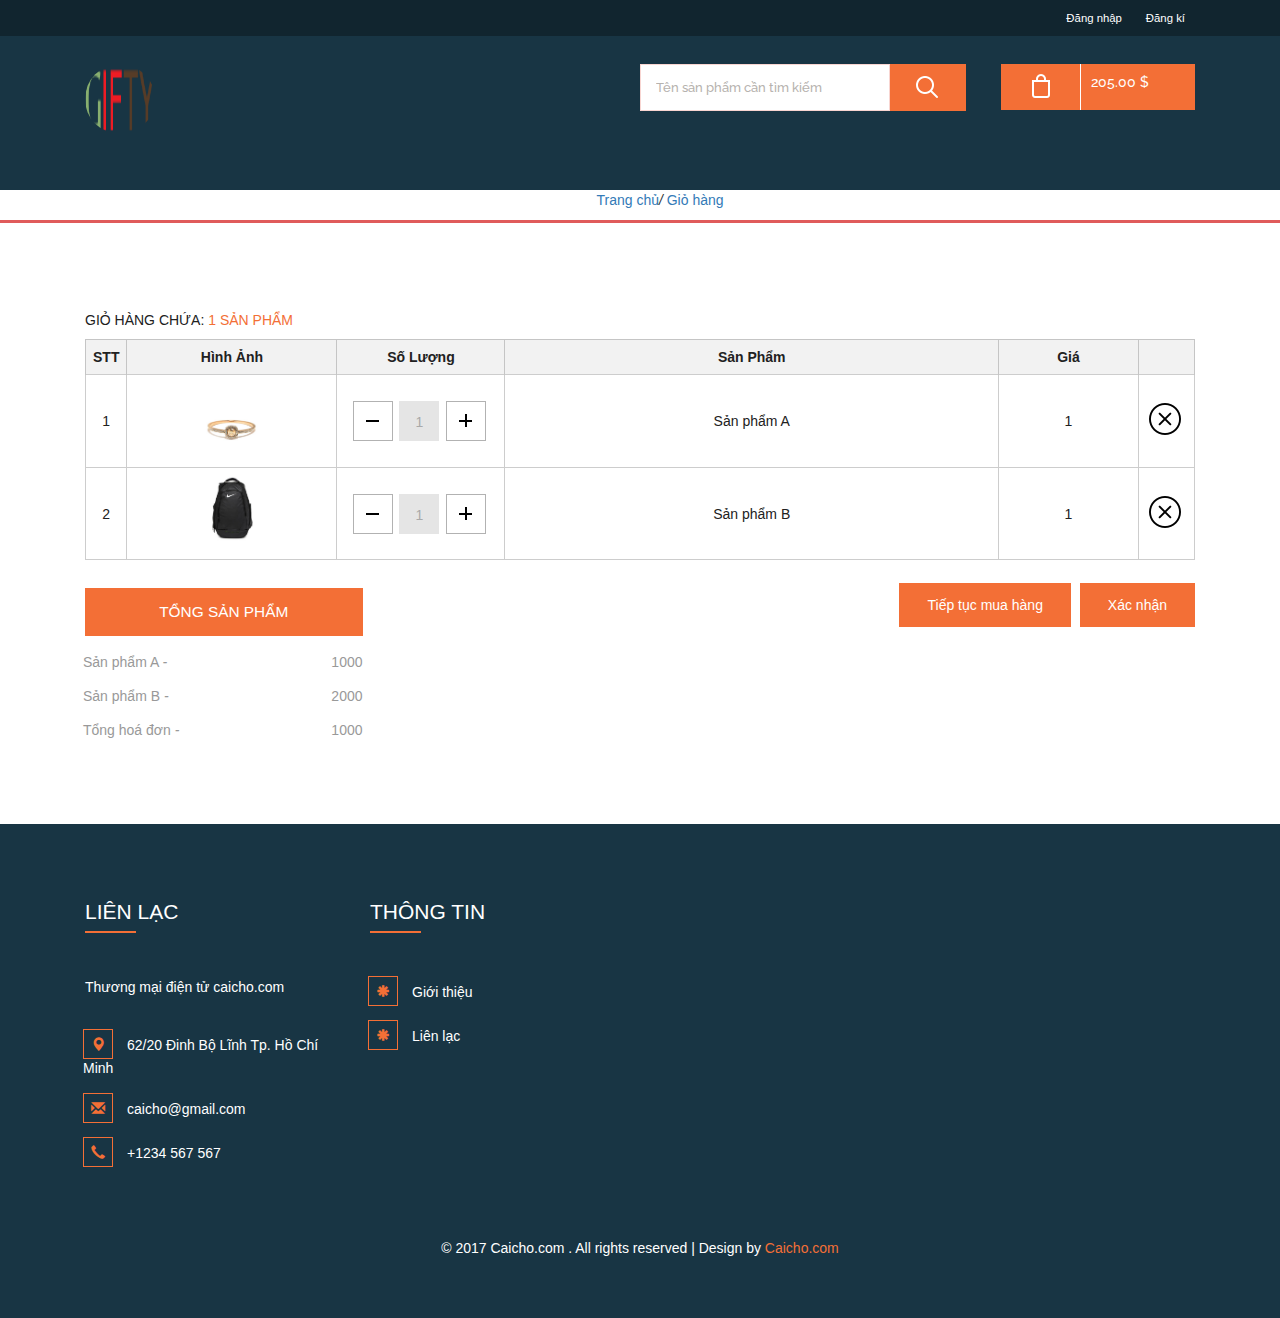
==== commit 90c0a4d3: "Responsive for 360px screen" ====
--- a/web/cart.html
+++ b/web/cart.html
@@ -13,16 +13,16 @@
     <meta http-equiv="Content-Type" content="text/html; charset=utf-8" />
     <meta name="keywords" content="Gifty Responsive web template, Bootstrap Web Templates, Flat Web Templates, Andriod Compatible web template, 
 Smartphone Compatible web template, free webdesigns for Nokia, Samsung, LG, SonyErricsson, Motorola web design" />
-    <link href="css/bootstrap.css" rel='stylesheet' type='text/css' />
-    <link href="css/font-awesome.min.css" rel='stylesheet' type='text/css' />
     <!-- jQuery (necessary for Bootstrap's JavaScript plugins) -->
     <!-- Custom Theme files -->
     <link href="css/style.css" rel='stylesheet' type='text/css' />
-    <!-- <link href="css/responsive.css" rel='stylesheet' type='text/css' /> -->
+    <link href="css/responsive.css" rel='stylesheet' type='text/css' />
     <!-- Custom Theme files -->
     <!--webfont-->
     <link href='http://fonts.googleapis.com/css?family=Raleway:100,200,300,400,500,600,700,800,900' rel='stylesheet' type='text/css'>
-    <script type="text/javascript" src="js/jquery-1.11.1.min.js"></script>
+    <link rel="stylesheet" href="https://maxcdn.bootstrapcdn.com/bootstrap/3.3.7/css/bootstrap.min.css">
+    <script src="https://ajax.googleapis.com/ajax/libs/jquery/3.2.1/jquery.min.js"></script>
+    <script src="https://maxcdn.bootstrapcdn.com/bootstrap/3.3.7/js/bootstrap.min.js"></script>
 </head>
 
 <body>
@@ -172,8 +172,8 @@
                                 </ul>
                             </div>
                             <div class="checkout-right-basket">
-                                <a href="men.html"><span class="glyphicon glyphicon-menu-left" aria-hidden="true"></span>Tiếp tục mua hàng</a>
-                                <a href="checkout.html"><span class="glyphicon glyphicon-menu-right" aria-hidden="true"></span>Xác nhận</a>
+                                <a href="men.html">Tiếp tục mua hàng</a>
+                                <a href="checkout.html">Xác nhận</a>
                             </div>
                             <div class="clearfix"> </div>
                         </div>
--- a/web/css/style.css
+++ b/web/css/style.css
@@ -276,7 +276,7 @@
 }
 .search input[type="submit"] {
 	background: url('../images/search.png') no-repeat 24px 10px #f36f36;
-	padding: 12.5px 38px;
+	padding: 13.5px 38px;
 	border: none;
 	cursor: pointer;
 	position: absolute;
@@ -307,7 +307,7 @@
 }
 ul.bag li.bag_right{
 	background:#f36f36;
-	padding:16px 10px;
+	padding:11px 10px;
 	overflow:hidden;
 }
 ul.bag li.bag_right p{
@@ -1118,6 +1118,7 @@
 	padding:5em 0;
 }
 .block .block-title {
+	display: flex;
 	padding: 10px;
 	background: #f36f36;
 	min-height: 35px;
@@ -1126,6 +1127,27 @@
 	-moz-background-size: 100%;
 	-o-background-size: 100%;
 }
+.navbar-header{
+	margin-right: 0;
+	flex: 1;
+	display: flex;
+	justify-content: flex-end;
+	margin-right: 0;
+	float: right;
+}
+.title{
+	flex: 1;
+	display: flex;
+	align-content: center;
+	align-items: center;
+	float: left;
+}
+.block .navbar-header button{
+	background: #fff
+	}
+.block .navbar-header button span{
+	background: gray;
+}
 .block .block-title strong {
 	display: block;
 	font: normal 14px/16px 'Raleway', sans-serif;
@@ -1201,12 +1223,14 @@
 	margin-bottom:0;
 }
 .mens-toolbar .pager {
+	display: flex;
 	padding: 5px 8px 3px 8px ;
 	float: right;
-	width: 45%;
+	width: 50%;
 	margin: 0;
 }
 .pager .sort-by {
+	flex: 2;
 	float: left;
 	color:#fff;
 	font-size: 0.8125em;
@@ -1221,9 +1245,11 @@
 select {
 	color: #000;
 }
+.cc_pagination{
+	flex: 1;
+}
 .cc_pagination div{
 	float: right;
-	background: blue
 }
 .cc_pagination ul li {
 	float: left;
--- a/web/css/responsive.css
+++ b/web/css/responsive.css
@@ -392,20 +392,60 @@
 	font-size: 6em;
 }
 }
-@media(max-width:320px){
+@media(max-width:360px){
 .logo img{
 	width:80px;
 }
 .search input[type="submit"]{
-	background: url('../images/search.png') no-repeat 5px 6px #e05b5b;
-	padding: 7.5px 17px;
-}
-.search input[type="submit"]:hover {
-	background: url('../images/search.png') no-repeat 5px 6px #1bccf7;
+	background: url('../images/search.png') no-repeat 5px 6px #f36f36;
+	padding: 8.5px 17px;
 }
 .search input[type="text"] {
 	padding: 10px;
 }
+.pager .sort-by {
+	flex: 1;
+	float: left;
+	color:#fff;
+	font-size: 0.8125em;
+	margin: 0 1em
+}
+.cc_pagination{
+	flex: 2;
+}
+.images_3_of_2 {
+	display: flex;
+	justify-content: center
+}
+.span_3_of_2 h1{
+	text-align: center;
+}
+.span_3_of_2  p{
+	text-align: center;
+	color: red;
+}
+.add-to-cart-button{
+	display: flex;
+	justify-content: center
+	}
+.checkout-left-basket{
+	width: 100%
+	}
+.checkout-right-basket{
+	width: 100%
+	}
+.checkout-right-basket a:first-child {
+	display: block;
+	text-align: center;
+	width:100%;
+	margin: 1em 0;
+	}
+.checkout-right-basket a:last-child {
+	display: block;
+	width:100%;
+	text-align: center;
+	margin: 1em 0;
+	}
 ul.list1 li.list1_right p {
 	font: 500 13px/18px 'Raleway', sans-serif;
 	margin-top: 32px;
